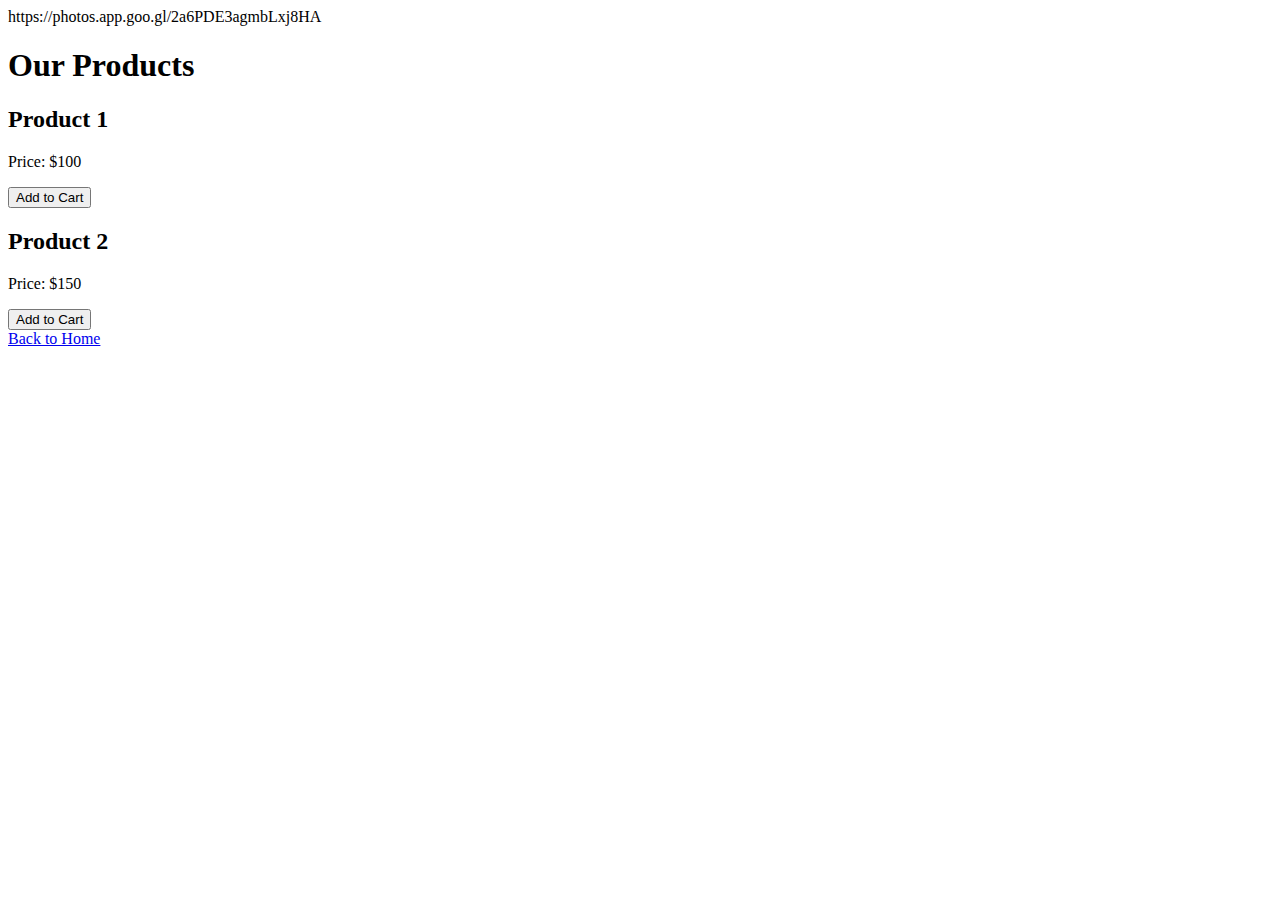
==== product.html @ eab5c33b "Update product.html" ====
<!DOCTYPE html>
<html lang="en">
<head>
  <meta charset="UTF-8">
  <meta name="viewport" content="width=device-width, initial-scale=1.0">
  <title>Products</title>
</head>
<body>https://photos.app.goo.gl/2a6PDE3agmbLxj8HA
  <h1>Our Products</h1>
  <div class="product">
    <h2>Product 1</h2>
    <p>Price: $100</p>
    <button>Add to Cart</button>
  </div>
  <div class="product">
    <h2>Product 2</h2>
    <p>Price: $150</p>
    <button>Add to Cart</button>
  </div>
  <a href="index.html">Back to Home</a>
</body>
</html>
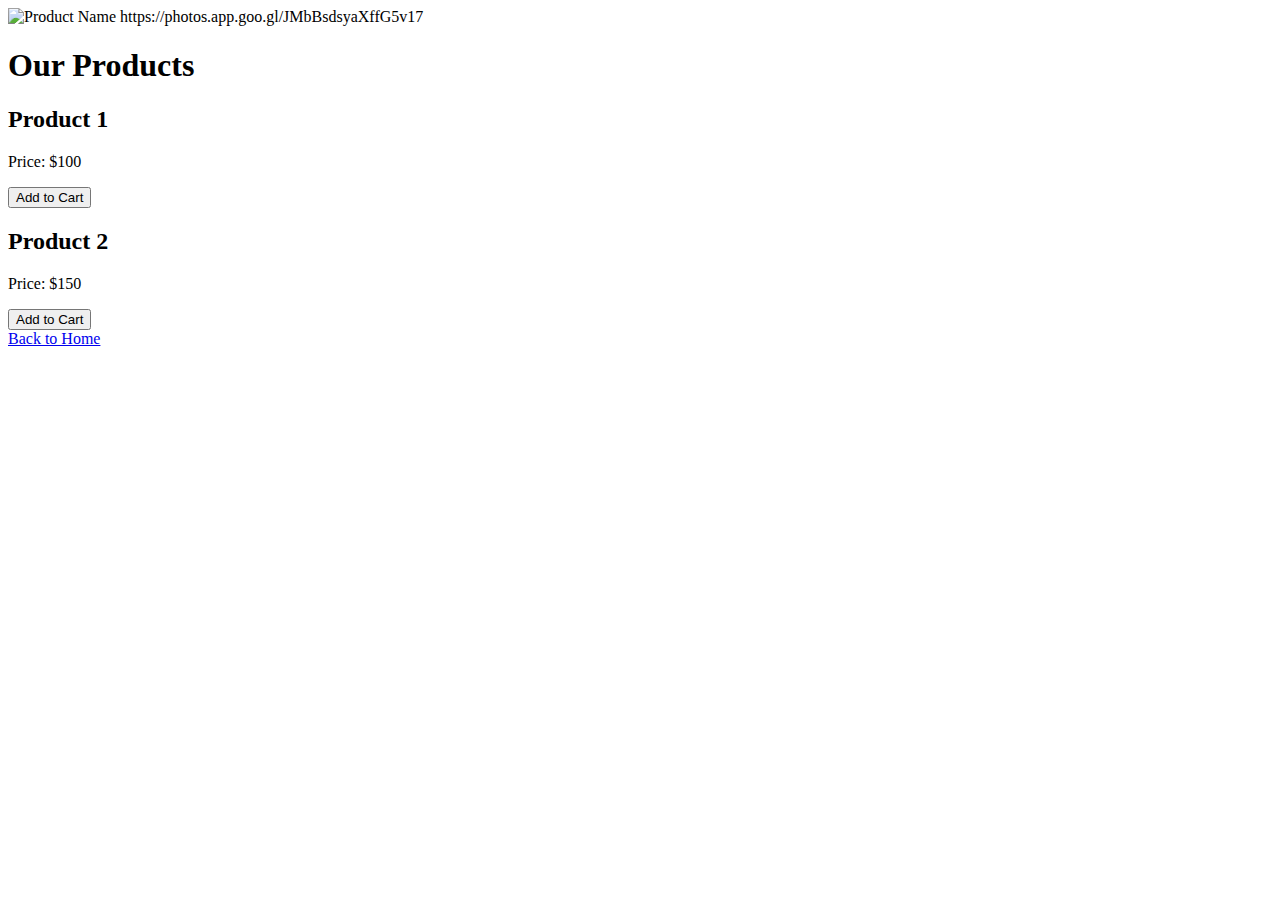
==== commit ef24c401: "Update product.html" ====
--- a/product.html
+++ b/product.html
@@ -5,7 +5,8 @@
   <meta name="viewport" content="width=device-width, initial-scale=1.0">
   <title>Products</title>
 </head>
-<body>https://photos.app.goo.gl/2a6PDE3agmbLxj8HA
+<body><img src="link_to_your_image.jpg" alt="Product Name">
+https://photos.app.goo.gl/JMbBsdsyaXffG5v17
   <h1>Our Products</h1>
   <div class="product">
     <h2>Product 1</h2>
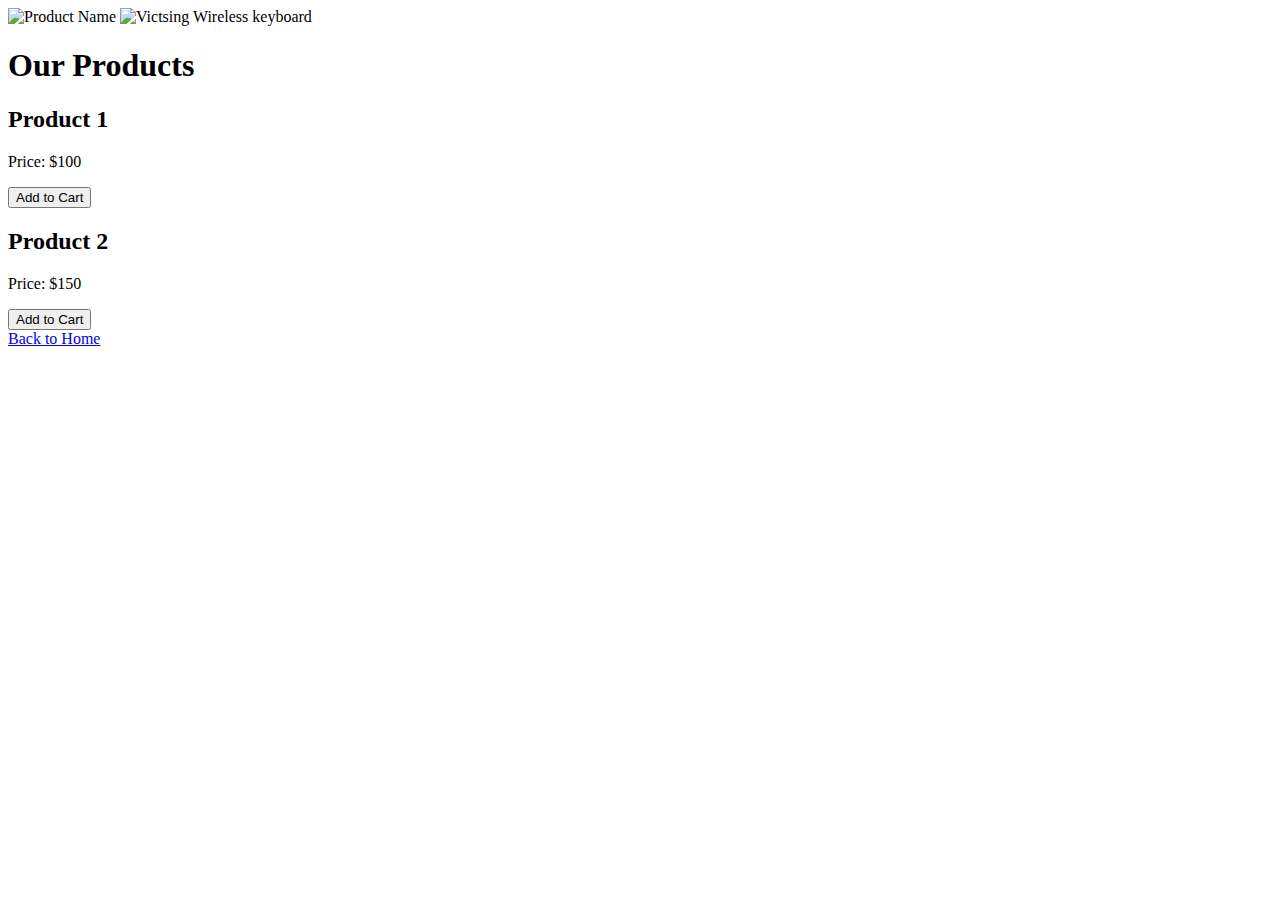
==== commit 5d6e2e6c: "Update product.html" ====
--- a/product.html
+++ b/product.html
@@ -6,7 +6,7 @@
   <title>Products</title>
 </head>
 <body><img src="link_to_your_image.jpg" alt="Product Name">
-https://photos.app.goo.gl/JMbBsdsyaXffG5v17
+<img src="https://photos.app.goo.gl/8Cqc6anfVhs4rNvj9" alt="Victsing Wireless keyboard">
   <h1>Our Products</h1>
   <div class="product">
     <h2>Product 1</h2>
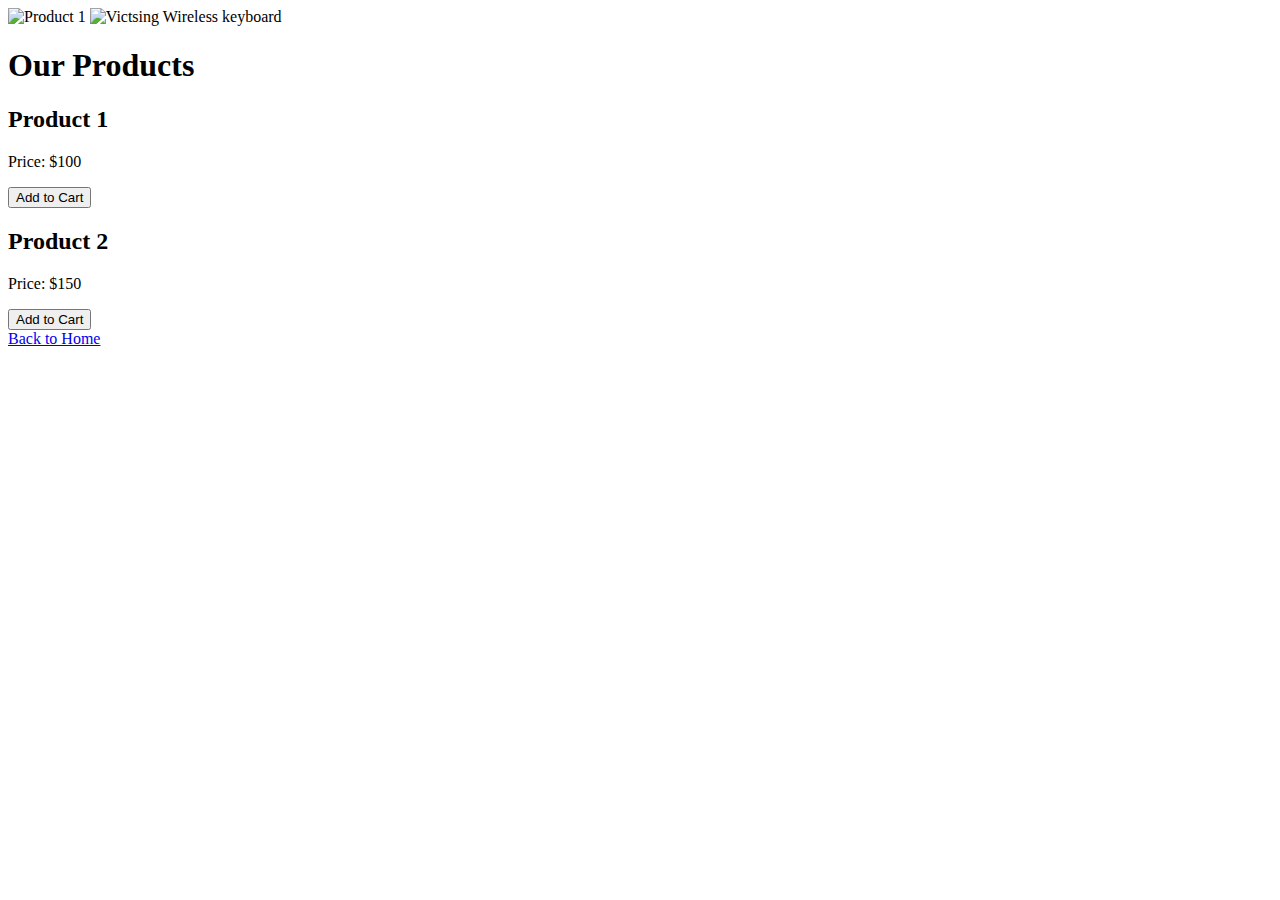
==== commit ea139733: "Update product.html" ====
--- a/product.html
+++ b/product.html
@@ -5,7 +5,7 @@
   <meta name="viewport" content="width=device-width, initial-scale=1.0">
   <title>Products</title>
 </head>
-<body><img src="link_to_your_image.jpg" alt="Product Name">
+<body><img src="images/product1.jpg" alt="Product 1">
 <img src="https://photos.app.goo.gl/8Cqc6anfVhs4rNvj9" alt="Victsing Wireless keyboard">
   <h1>Our Products</h1>
   <div class="product">
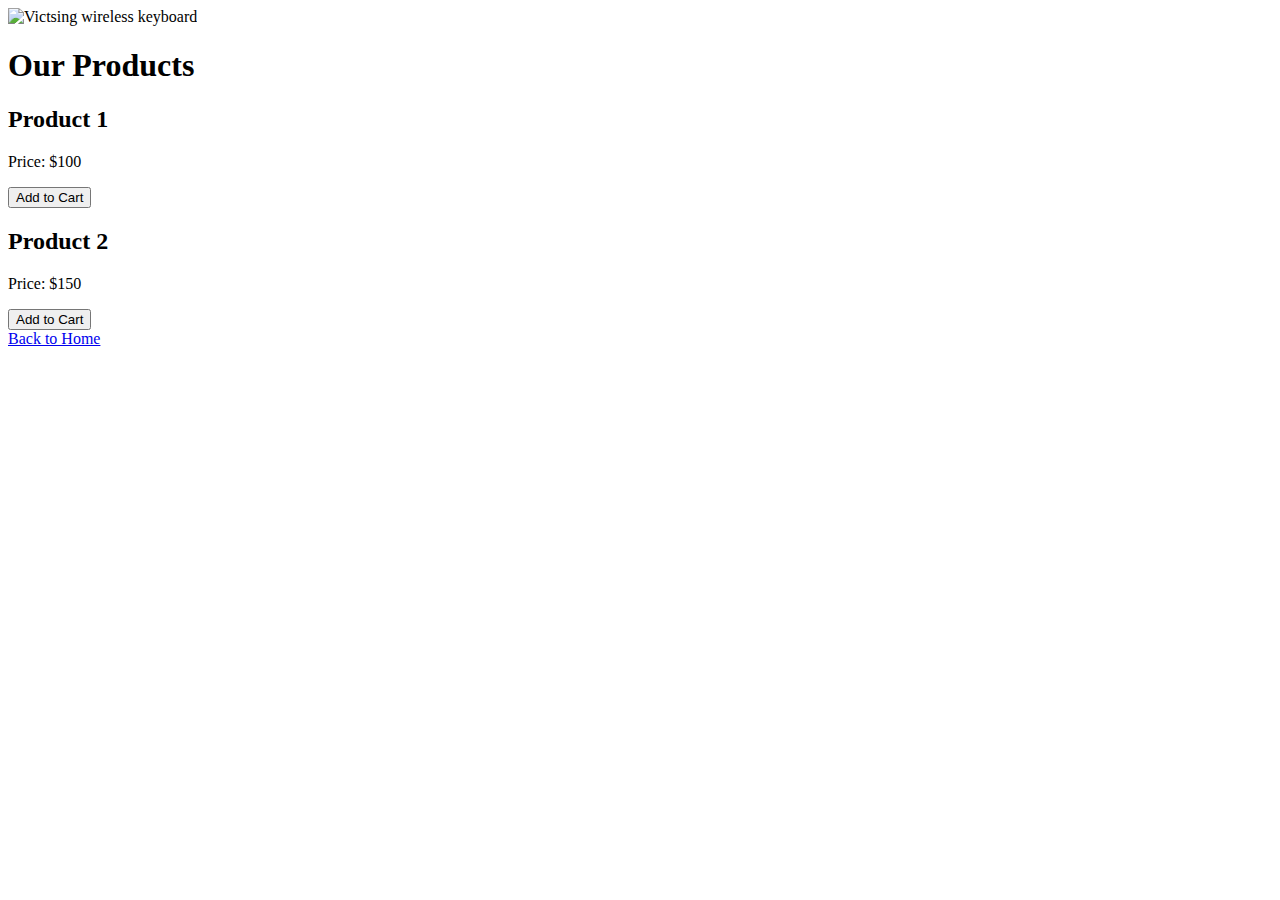
==== commit 1054e7c8: "Update product.html" ====
--- a/product.html
+++ b/product.html
@@ -5,8 +5,8 @@
   <meta name="viewport" content="width=device-width, initial-scale=1.0">
   <title>Products</title>
 </head>
-<body><img src="images/product1.jpg" alt="Product 1">
-<img src="https://photos.app.goo.gl/8Cqc6anfVhs4rNvj9" alt="Victsing Wireless keyboard">
+<body><img src="https://photos.app.goo.gl/VnuCYanQQbWfdRiw6" alt="Victsing wireless keyboard ">
+
   <h1>Our Products</h1>
   <div class="product">
     <h2>Product 1</h2>
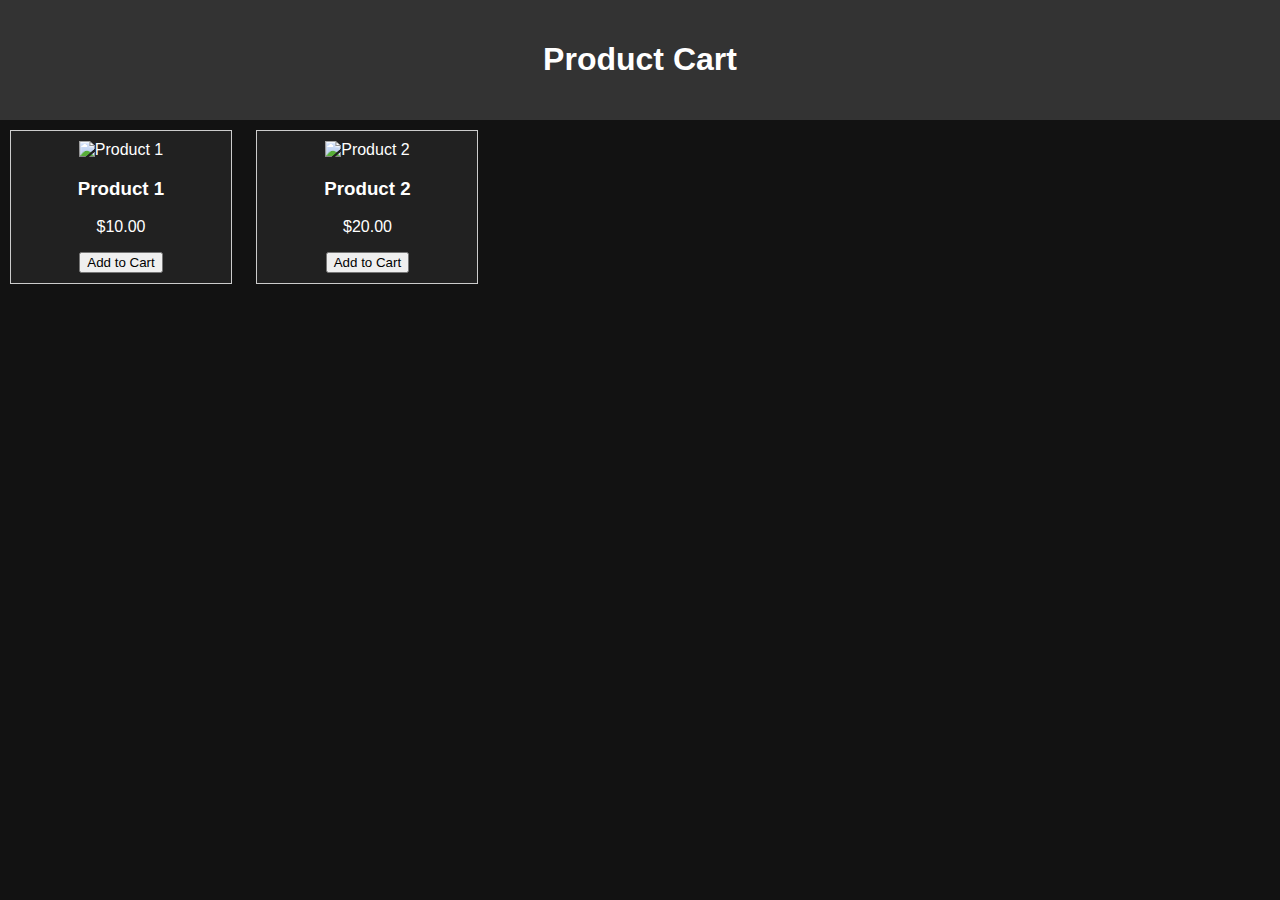
==== commit eaab7dd8: "Update product.html" ====
--- a/product.html
+++ b/product.html
@@ -1,23 +1,29 @@
 <!DOCTYPE html>
 <html lang="en">
 <head>
-  <meta charset="UTF-8">
-  <meta name="viewport" content="width=device-width, initial-scale=1.0">
-  <title>Products</title>
+    <meta charset="UTF-8">
+    <meta name="viewport" content="width=device-width, initial-scale=1.0">
+    <title>Product Cart</title>
+    <link rel="stylesheet" href="styles.css">
 </head>
-<body><img src="https://photos.app.goo.gl/VnuCYanQQbWfdRiw6" alt="Victsing wireless keyboard ">
-
-  <h1>Our Products</h1>
-  <div class="product">
-    <h2>Product 1</h2>
-    <p>Price: $100</p>
-    <button>Add to Cart</button>
-  </div>
-  <div class="product">
-    <h2>Product 2</h2>
-    <p>Price: $150</p>
-    <button>Add to Cart</button>
-  </div>
-  <a href="index.html">Back to Home</a>
+<body>
+    <header>
+        <h1>Product Cart</h1>
+    </header>
+    <main>
+        <div class="product">
+            <img src="images/product1.jpg" alt="Product 1">
+            <h3>Product 1</h3>
+            <p>$10.00</p>
+            <button>Add to Cart</button>
+        </div>
+        <div class="product">
+            <img src="images/product2.jpg" alt="Product 2">
+            <h3>Product 2</h3>
+            <p>$20.00</p>
+            <button>Add to Cart</button>
+        </div>
+        <!-- Add more products as needed -->
+    </main>
 </body>
 </html>
--- a/styles.css
+++ b/styles.css
@@ -0,0 +1,58 @@
+body {
+    font-family: 'Roboto', sans-serif;
+    margin: 0;
+    padding: 0;
+    background-color: #121212;
+    color: #fff;
+}
+
+header {
+    background-color: #333;
+    color: #fff;
+    padding: 20px;
+    text-align: center;
+}
+
+nav ul {
+    list-style-type: none;
+    padding: 0;
+}
+
+nav ul li {
+    display: inline;
+    margin-right: 20px;
+}
+
+nav ul li a {
+    color: #fff;
+    text-decoration: none;
+}
+
+#products {
+    padding: 20px;
+}
+
+.product {
+    display: inline-block;
+    width: 200px;
+    margin: 10px;
+    padding: 10px;
+    border: 1px solid #ccc;
+    text-align: center;
+    background-color: #212121;
+}
+
+.product img {
+    width: 100%;
+    height: auto;
+}
+
+footer {
+    background-color: #333;
+    color: #fff;
+    text-align: center;
+    padding: 20px;
+    position: fixed;
+    bottom: 0;
+    width: 100%;
+}
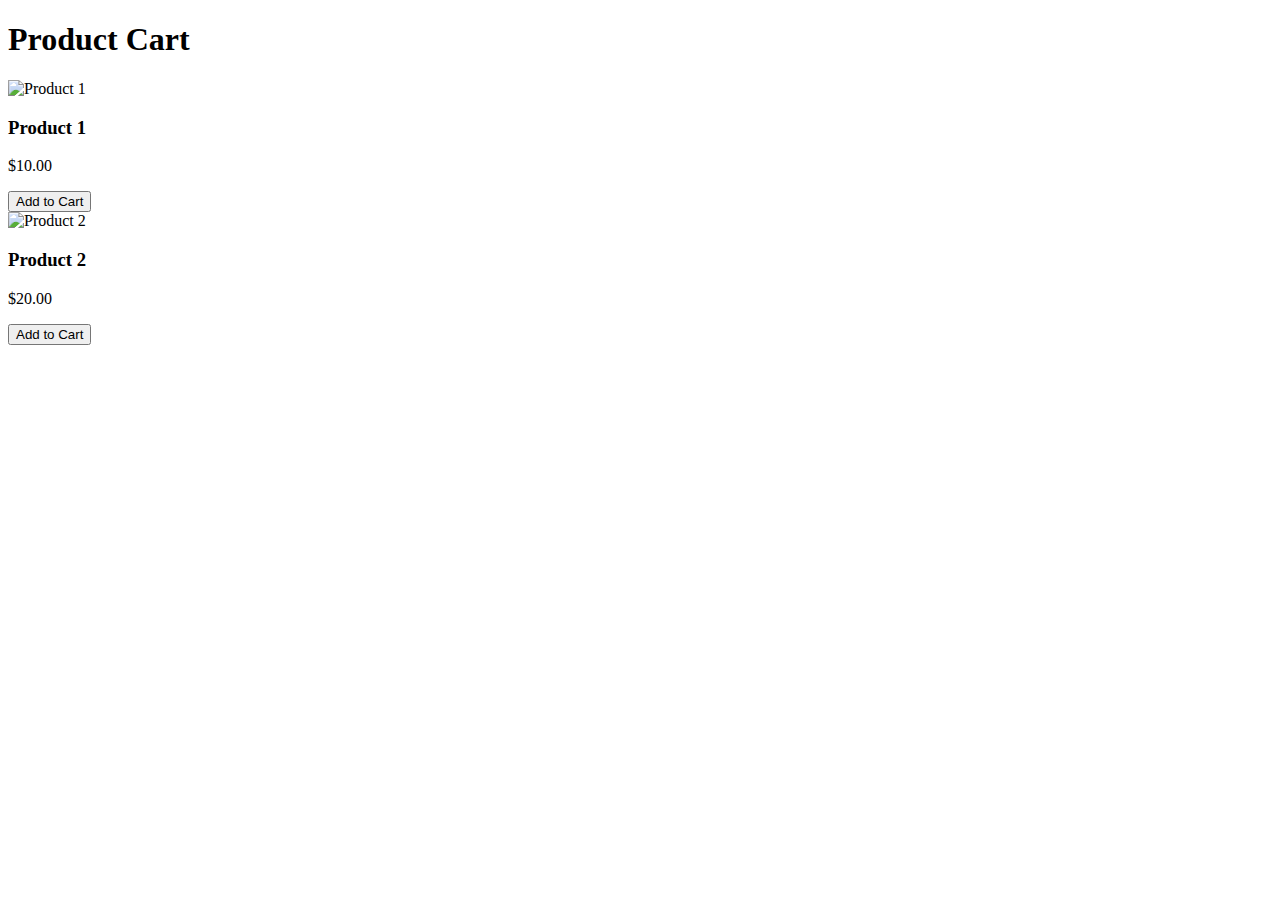
==== commit f7678ede: "Rename index.html to product.html" ====
--- a/product.html
+++ b/product.html
@@ -4,7 +4,7 @@
     <meta charset="UTF-8">
     <meta name="viewport" content="width=device-width, initial-scale=1.0">
     <title>Product Cart</title>
-    <link rel="stylesheet" href="styles.css">
+    <link rel="https://photos.app.goo.gl/MArJxaioXeWjELzy8" href="styles.css">
 </head>
 <body>
     <header>
--- a/styles.css
+++ b/styles.css
@@ -1,58 +1,61 @@
 body {
-    font-family: 'Roboto', sans-serif;
+    font-family: Arial, sans-serif;
     margin: 0;
     padding: 0;
-    background-color: #121212;
-    color: #fff;
+    background-color: #f8f8f8;
 }
 
 header {
     background-color: #333;
-    color: #fff;
-    padding: 20px;
+    color: white;
+    padding: 1rem;
     text-align: center;
 }
 
-nav ul {
-    list-style-type: none;
-    padding: 0;
-}
-
-nav ul li {
-    display: inline;
-    margin-right: 20px;
-}
-
-nav ul li a {
-    color: #fff;
-    text-decoration: none;
-}
-
-#products {
-    padding: 20px;
+main {
+    display: flex;
+    justify-content: center;
+    flex-wrap: wrap;
+    gap: 2rem;
+    padding: 2rem;
 }
 
 .product {
-    display: inline-block;
+    background-color: white;
+    border: 1px solid #ddd;
+    border-radius: 8px;
+    box-shadow: 0 2px 4px rgba(0, 0, 0, 0.1);
+    padding: 1rem;
+    text-align: center;
     width: 200px;
-    margin: 10px;
-    padding: 10px;
-    border: 1px solid #ccc;
-    text-align: center;
-    background-color: #212121;
 }
 
 .product img {
-    width: 100%;
+    max-width: 100%;
     height: auto;
+    border-bottom: 1px solid #ddd;
+    margin-bottom: 1rem;
 }
 
-footer {
-    background-color: #333;
-    color: #fff;
-    text-align: center;
-    padding: 20px;
-    position: fixed;
-    bottom: 0;
-    width: 100%;
+.product h3 {
+    font-size: 1.2rem;
+    margin: 0.5rem 0;
 }
+
+.product p {
+    color: #888;
+    margin: 0.5rem 0;
+}
+
+.product button {
+    background-color: #28a745;
+    border: none;
+    color: white;
+    padding: 0.5rem 1rem;
+    cursor: pointer;
+    border-radius: 4px;
+}
+
+.product button:hover {
+    background-color: #218838;
+}
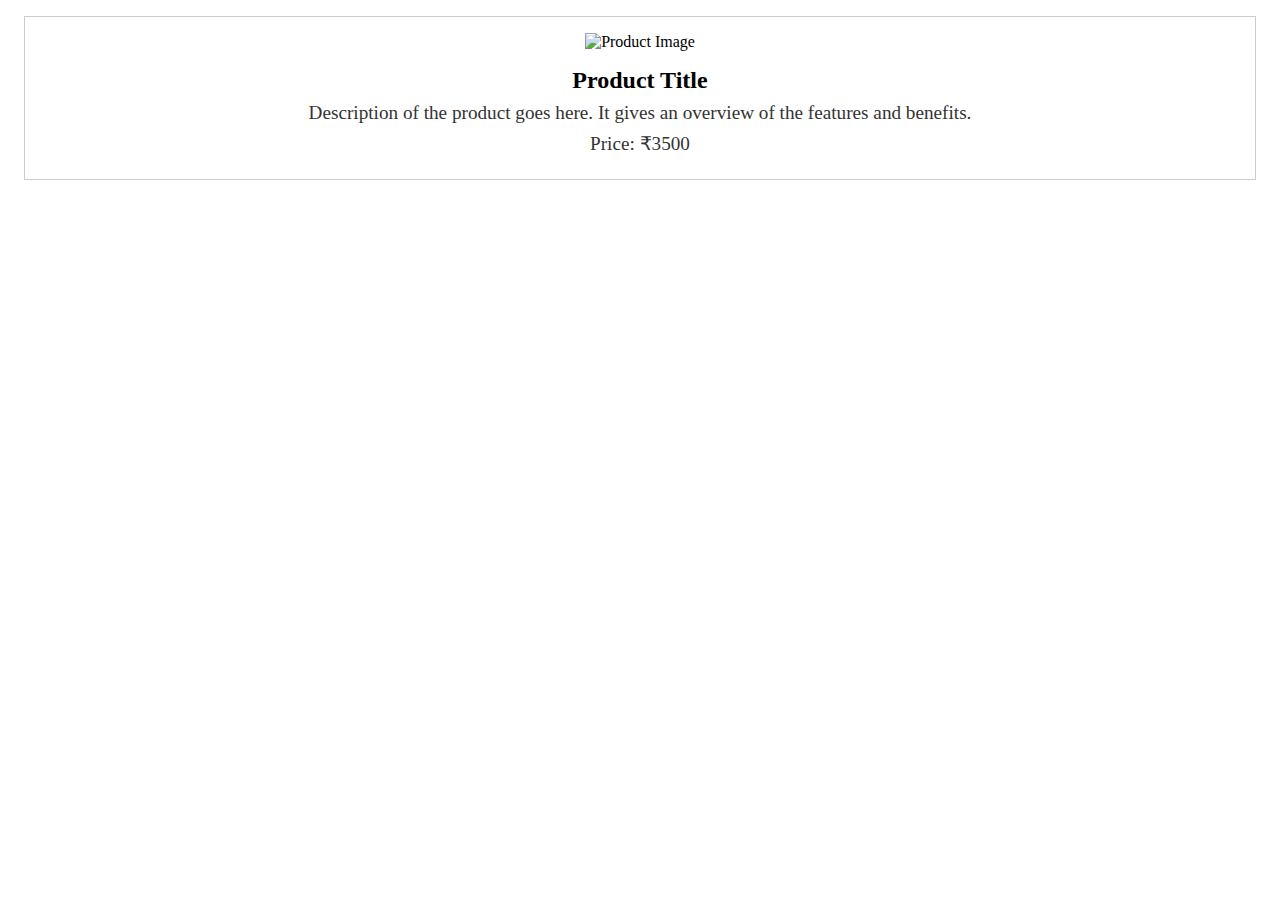
==== commit 2f1876ce: "Update product.html" ====
--- a/product.html
+++ b/product.html
@@ -3,27 +3,36 @@
 <head>
     <meta charset="UTF-8">
     <meta name="viewport" content="width=device-width, initial-scale=1.0">
-    <title>Product Cart</title>
-    <link rel="https://photos.app.goo.gl/MArJxaioXeWjELzy8" href="styles.css">
+    <title>Product Page</title>
+    <style>
+        .product {
+            border: 1px solid #ccc;
+            padding: 16px;
+            margin: 16px;
+            text-align: center;
+        }
+        .product img {
+            max-width: 100%;
+            height: auto;
+        }
+        .product h2 {
+            margin: 16px 0 8px;
+        }
+        .product p {
+            margin: 8px 0;
+            font-size: 1.2em;
+            color: #333;
+        }
+    </style>
 </head>
 <body>
-    <header>
-        <h1>Product Cart</h1>
-    </header>
-    <main>
-        <div class="product">
-            <img src="images/product1.jpg" alt="Product 1">
-            <h3>Product 1</h3>
-            <p>$10.00</p>
-            <button>Add to Cart</button>
-        </div>
-        <div class="product">
-            <img src="images/product2.jpg" alt="Product 2">
-            <h3>Product 2</h3>
-            <p>$20.00</p>
-            <button>Add to Cart</button>
-        </div>
-        <!-- Add more products as needed -->
-    </main>
+
+<div class="product">
+    <img src="https://photos.app.goo.gl/2hzrdr2f2njstTCeA" alt="Product Image">
+    <h2>Product Title</h2>
+    <p>Description of the product goes here. It gives an overview of the features and benefits.</p>
+    <p>Price: ₹3500</p>
+</div>
+
 </body>
 </html>
